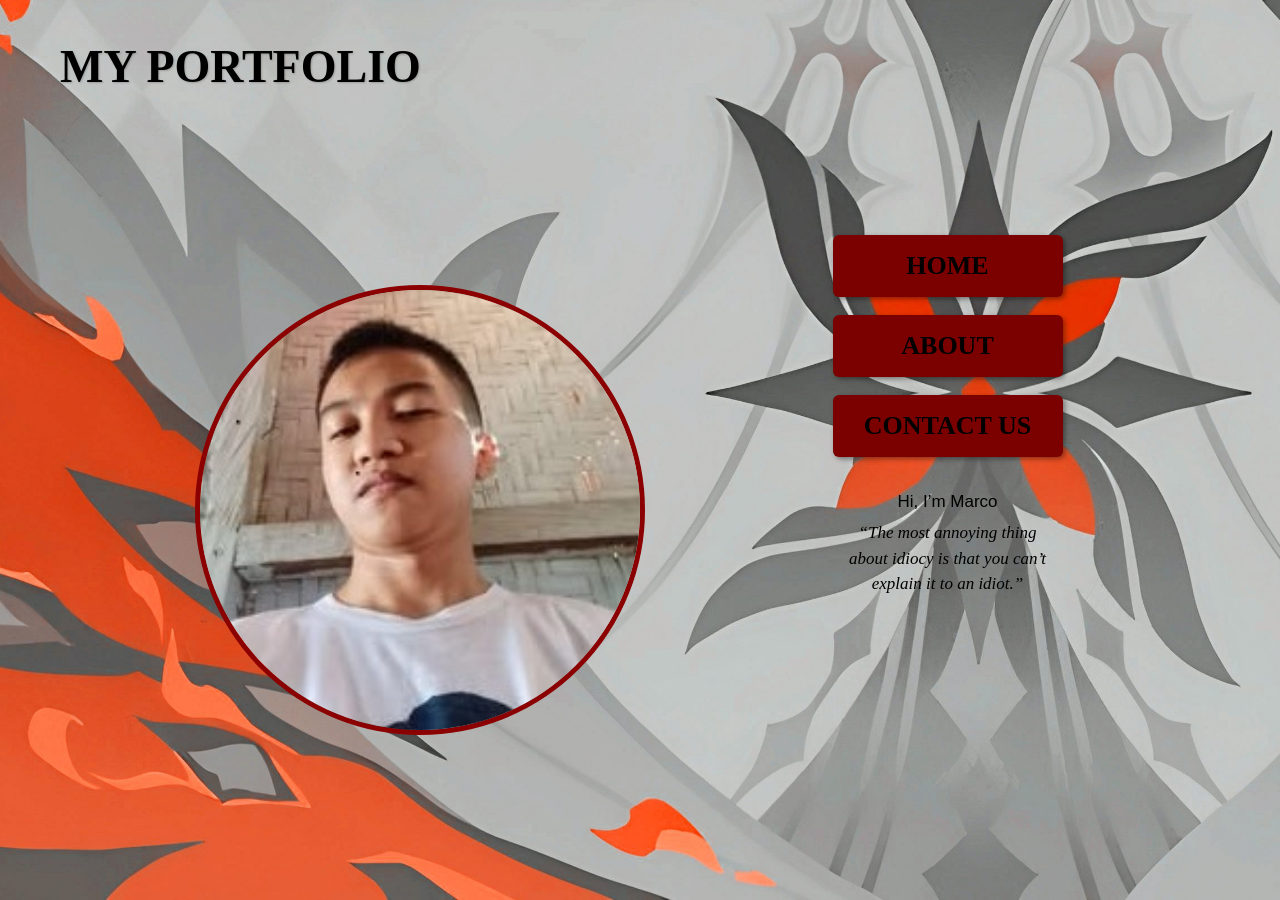
==== index.html @ f961ee17 "first commit" ====
<!DOCTYPE html>
<html lang="en">
<head>
    <meta charset="UTF-8">
    <meta name="viewport" content="width=device-width, initial-scale=1.0">
    <title>Marco's Portfolio</title>
    <link rel="stylesheet" href="style.css">
    <link rel="stylesheet" href="media1.css">
</head>
<body>
    <section class="container">
        <div class="left">
            <h1 class="title">MY PORTFOLIO</h1>
            <img src="imagee.jpg" alt="Marco" class="profile">
        </div>

        <div class="right">
            <div class="nav">
                <button>HOME</button>
                <button>ABOUT</button>
                <button>CONTACT US</button>
            </div>

            <div class="intro">
                <p>Hi, I’m Marco</p>
                <p class="quote">“The most annoying thing<br>
                about idiocy is that you can’t<br>
                explain it to an idiot.”</p>
            </div>
        </div>
    </section>

    <div class="hamburger" id="hamburger">☰</div>

    <div class="mobile-nav" id="mobileNav">
        <a href="#">Home</a>
        <a href="#">About</a>
        <a href="#">Projects</a>
        <a href="#">Contact</a>
    </div>


</body>
</html>
---- style.css ----
* {
    margin: 0;
    padding: 0;
    box-sizing: border-box;
}

body {
    background: url('background1.jpg') no-repeat center center fixed;
    background-size: cover;
    font-family: Arial, Helvetica, sans-serif;
}

.title {
    position: fixed;
    top: 40px;
    left: 60px;s
    color: #8b0000;
    font-size: 46px;
    font-weight: 900;
    font-family: 'Georgia', serif;
    text-shadow: 1px 1px 2px rgba(0,0,0,0.2);
    z-index: 1000;
}

.container {
    display: grid;
    grid-template-columns: 1fr 1fr;
    align-items: center;
    justify-content: center;
    height: 100vh;
    padding: 0 80px;
    gap: 50px;
}

.left {
    display: flex;
    flex-direction: column;
    align-items: flex-start;
    justify-content: center;
    padding-left: 60px;
    margin-top: 80px;
}

.profile {
    margin-left: 55px;
    margin-top: 40px;
    width: 450px;   
    height: 450px;  
    border-radius: 50%;
    object-fit: cover;
    border: 5px solid #8b0000;
}

.right {
    display: flex;
    flex-direction: column;
    align-items: center;
    justify-content: center;
}

.nav {
    display: flex;
    flex-direction: column;
    gap: 18px;
    margin-bottom: 25px;
    margin-top: -60px;
}

.nav button {
    background-color: #7b0000;
    color: #000;
    border: none;
    width: 230px;
    padding: 16px 0;
    font-family: 'Georgia', serif;
    font-weight: bold;
    font-size: 26px;
    cursor: pointer;
    text-align: center;
    box-shadow: 2px 2px 5px rgba(0, 0, 0, 0.4);
    transition: all 0.3s ease;
    border-radius: 6px;
}

.nav button:hover {
    background-color: #a00000;
    color: #fff;
}

.intro {
    margin-top: 10px;
    color: #000;
    text-align: center;
}

.intro p {
    margin-bottom: 8px;
    font-size: 17px;
}

.quote {
    font-family: 'Georgia', serif;
    font-style: italic;
    color: #000;
    font-size: 15px;
    line-height: 1.5;
    text-align: center;
}
---- media1.css ----
@media (max-width: 1024px) {
    .container {
        grid-template-columns: 1fr;
        justify-items: center;
        align-items: center;
        padding: 40px 20px;
        height: auto;
    }
    .title {
        position: relative;
        top: 0;
        left: 0;
        text-align: center;
        font-size: 42px;
        margin-bottom: 10px;
    }
    .left, .right {
        align-items: center;
        text-align: center;
        margin: 0;
        padding: 0;
    }
    .profile {
        margin: 20px auto;
        width: 170px;
        height: 170px;
    }
}

@media (max-width: 768px) {
    .container {
        grid-template-columns: 1fr;
        justify-content: center;
        align-items: center;
        padding: 40px 20px;
        text-align: center;
        height: 100vh;
    }
    .title {
        position: relative;
        top: 0;
        left: 0;
        font-size: 38px;
        margin-bottom: 15px;
    }
    .left {
        padding-left: 0;
        margin-top: 0;
        align-items: center;
    }
    .profile {
        width: 160px;
        height: 160px;
        margin: 15px auto;
    }
    .right {
        align-items: center;
        text-align: center;
        margin-top: 10px;
    }
    .nav {
        align-items: center;
        margin: 25px 0;
        gap: 15px;
    }
    .nav button {
        width: 220px;
        font-size: 24px;
        padding: 14px 0;
    }
    .intro p {
        font-size: 16px;
    }
    .quote {
        font-size: 14px;
    }
}

@media (max-width: 480px) {
    .container {
        grid-template-columns: 1fr;
        padding: 20px;
        justify-content: center;
        align-items: center;
        text-align: center;
        height: auto;
    }
    .title {
        font-size: 34px;
        margin-bottom: 10px;
    }
    .profile {
        width: 140px;
        height: 140px;
        margin: 10px auto;
    }
    .nav button {
        width: 200px;
        font-size: 22px;
        padding: 12px 0;
    }
    .intro {
        margin-top: 15px;
    }
}

.hamburger {
    display: none;
    position: fixed;
    top: 40px;
    right: 20px;
    background-color: hwb(0 5% 58% / 0.904)1d;
    color: #7c1f1f;
    font-size: 30px;
    padding: 10px 15px;
    border-radius: 8px;
    cursor: pointer;
    z-index: 1000;
}

.mobile-nav {
    display: none;
    position: fixed;
    top: 0;
    left: 0;
    width: 100%;
    background-color: hsl(0, 8%, 36%);
    padding: 10px 0;
    justify-content: center;
    align-items: center;
    gap: 20px;
    transition: 0.3s ease-in-out;
    z-index: 999;
}

.mobile-nav a {
    color: white;
    text-decoration: none;
    font-size: 18px;
    font-family: 'Georgia', serif;
    font-weight: bold;
    transition: 0.3s;
}

.mobile-nav a:hover {
    color: #ffd700;
}

.mobile-nav.active {
    display: flex;
    flex-direction: row;
}

@media (max-width: 360px) {
    .hamburger {
        display: block;
    }
    .nav {
        display: none;
    }
    .profile {
        width: 120px;
        height: 120px;
    }
    .intro p {
        font-size: 15px;
    }
}
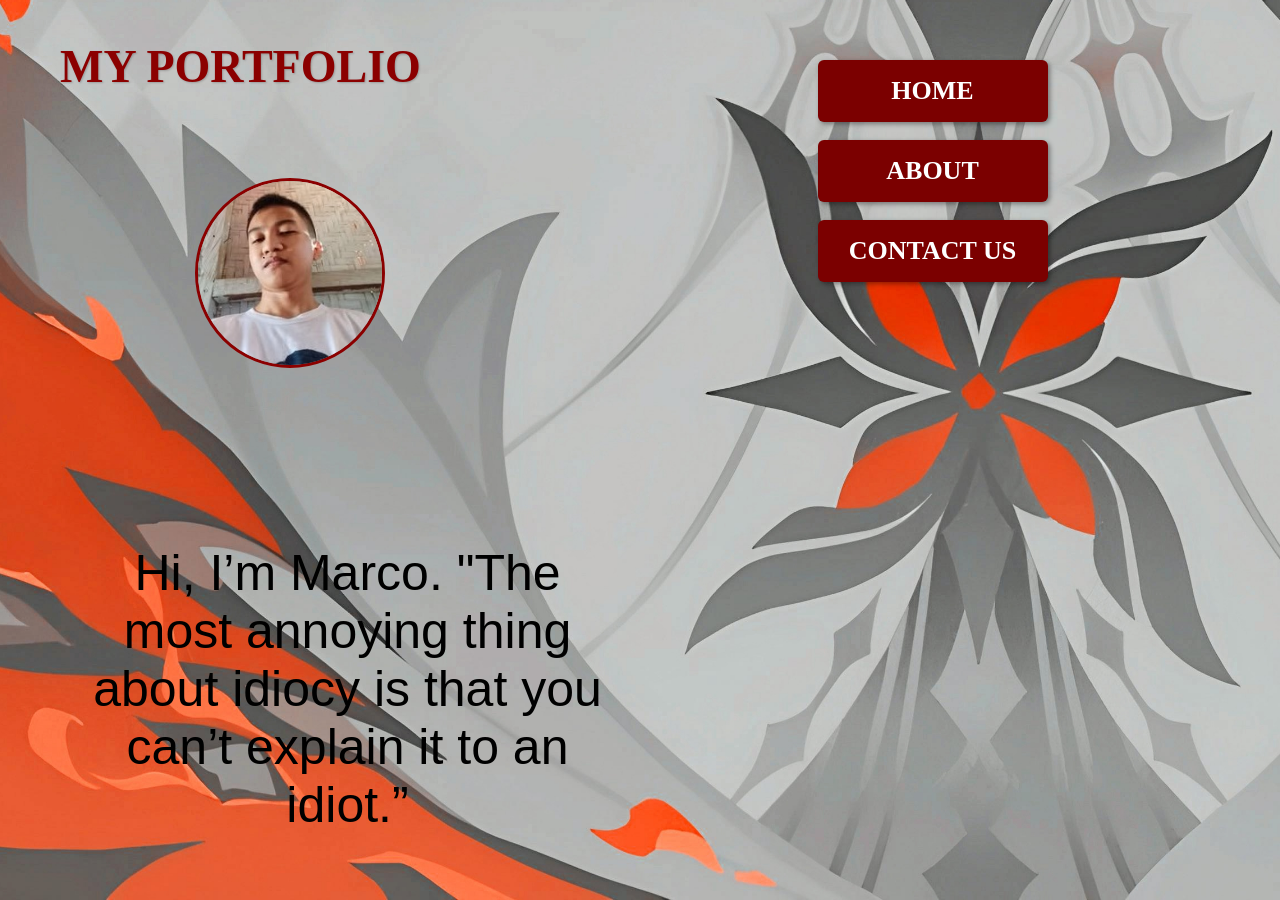
==== commit 3d4716e5: "first commit" ====
--- a/index.html
+++ b/index.html
@@ -16,16 +16,21 @@
 
         <div class="right">
             <div class="nav">
-                <button>HOME</button>
-                <button>ABOUT</button>
-                <button>CONTACT US</button>
+                <button id="active-btn"><a href="index.html">HOME</a></button>
+                <button><a href="about.html">ABOUT</a></button>
+                <button><a href="contact.html">CONTACT US</a></button>
             </div>
+        </div>
+        
 
             <div class="intro">
-                <p>Hi, I’m Marco</p>
-                <p class="quote">“The most annoying thing<br>
-                about idiocy is that you can’t<br>
-                explain it to an idiot.”</p>
+                <p>Hi, I’m Marco.
+
+                    "The most annoying thing
+                about idiocy is that you can’t
+                explain it to an idiot.”
+                </p>
+                
             </div>
         </div>
     </section>
@@ -33,12 +38,17 @@
     <div class="hamburger" id="hamburger">☰</div>
 
     <div class="mobile-nav" id="mobileNav">
-        <a href="#">Home</a>
-        <a href="#">About</a>
-        <a href="#">Projects</a>
-        <a href="#">Contact</a>
+        <a href="index.html">Home</a>
+        <a href="about.html">About</a>
+        <a href="contact.html">Contact</a>
     </div>
 
-
+    <script>
+    const hamburger = document.getElementById('hamburger');
+    const mobileNav = document.getElementById('mobileNav');
+    hamburger.addEventListener('click', () => {
+        mobileNav.classList.toggle('active');
+    });
+    </script>
 </body>
 </html>
--- a/style.css
+++ b/style.css
@@ -13,7 +13,7 @@
 .title {
     position: fixed;
     top: 40px;
-    left: 60px;s
+    left: 60px;
     color: #8b0000;
     font-size: 46px;
     font-weight: 900;
@@ -44,11 +44,11 @@
 .profile {
     margin-left: 55px;
     margin-top: 40px;
-    width: 450px;   
-    height: 450px;  
+    width: 190px;
+    height: 190px;
     border-radius: 50%;
     object-fit: cover;
-    border: 5px solid #8b0000;
+    border: 3px solid #8b0000;
 }
 
 .right {
@@ -65,6 +65,12 @@
     margin-bottom: 25px;
     margin-top: -60px;
 }
+
+.nav a {
+    text-decoration: none;
+    color: white;
+}
+
 
 .nav button {
     background-color: #7b0000;
@@ -95,15 +101,9 @@
 
 .intro p {
     margin-bottom: 8px;
-    font-size: 17px;
-}
-
-.quote {
-    font-family: 'Georgia', serif;
-    font-style: italic;
-    color: #000;
-    font-size: 15px;
-    line-height: 1.5;
+    font-family:Impact, Haettenschweiler, 'Arial Narrow Bold', sans-serif;
+    left: 32px;
+    font-size: 50px;
     text-align: center;
 }
 
